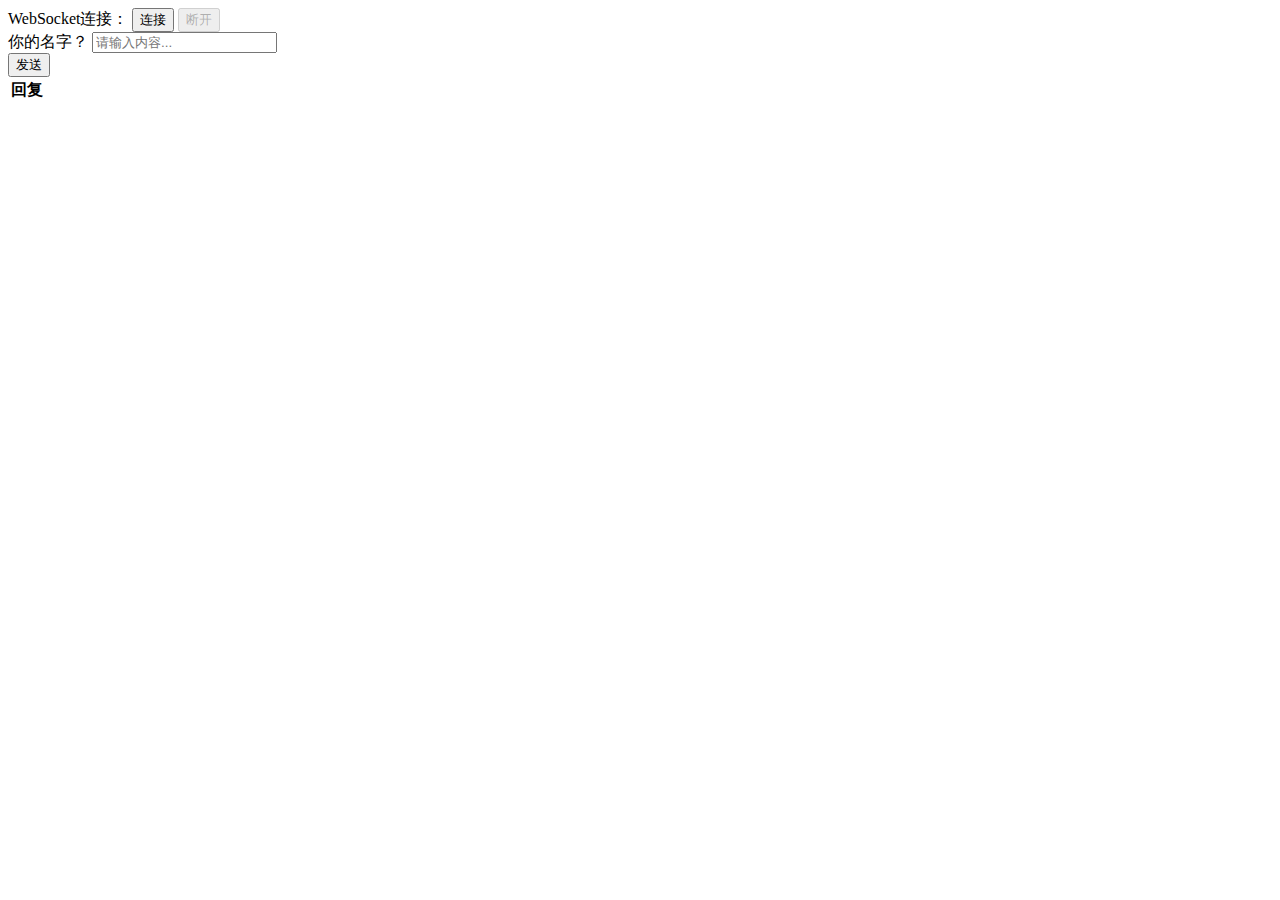
==== src/main/resources/templates/index.html @ cf46071b "Hello WebSocket" ====
<!DOCTYPE html>
<html lang="zh" xmlns:th="https://www.thymeleaf.org">
<head>
    <meta charset="UTF-8">
    <title>Hello WebSocket</title>

    <!-- BootStrap CSS -->
    <link rel="stylesheet" type="text/css" th:href="@{/webjars/bootstrap/3.4.1/css/bootstrap.min.css}">

    <!-- 自定义 CSS -->
    <link rel="stylesheet" type="text/css" th:href="@{/css/style.css}">

</head>
<body>

<noscript>
    <h2 style="color: #ff0000">
        似乎您的浏览器不支持Javascript！ Websocket依赖于启用Javascript。 请启用Javascript并重新加载此页面！
    </h2>
</noscript>

<div id="main-content" class="container">

    <div class="row">

        <div class="col-md-6">
            <form class="form-inline">
                <div class="form-group">
                    <label for="connect">WebSocket连接：</label>
                    <button id="connect" class="btn btn-default" type="submit">连接</button>
                    <button id="disconnect" class="btn btn-default" type="submit" disabled="disabled">
                        断开
                    </button>
                </div>
            </form>
        </div>

        <div class="col-md-6">
            <form class="form-inline">
                <div class="form-group">
                    <label for="name">你的名字？</label>
                    <input type="text" id="name" class="form-control" placeholder="请输入内容...">
                </div>
                <button id="send" class="btn btn-default" type="submit">发送</button>
            </form>
        </div>

    </div>

    <div class="row">
        <div class="col-md-12">
            <table id="conversation" class="table table-striped">
                <thead>
                <tr>
                    <th>回复</th>
                </tr>
                </thead>
                <tbody id="greetings">
                </tbody>
            </table>
        </div>
    </div>

</div>

</body>

<!-- JQuery JS -->
<script type="text/javascript" th:src="@{/webjars/jquery/3.4.1/jquery.min.js}"></script>

<!-- Sockjs JS -->
<script type="text/javascript" th:src="@{/webjars/sockjs-client/1.1.2/sockjs.js}"></script>

<!-- Stomp JS -->
<script type="text/javascript" th:src="@{/webjars/stomp-websocket/2.3.3-1/stomp.js}"></script>

<!-- 自定义 JS -->
<script type="text/javascript" th:src="@{/js/script.js}"></script>

</html>
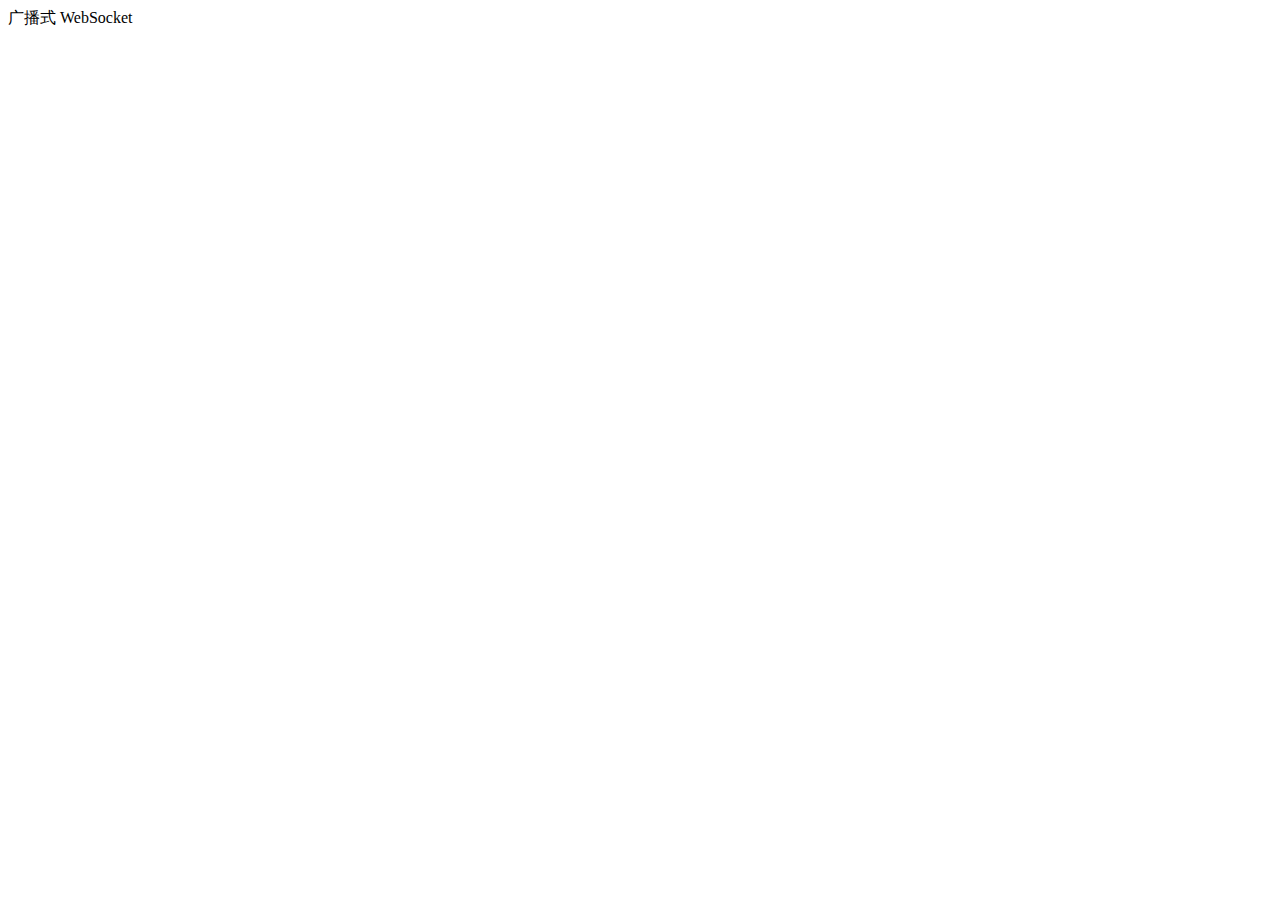
==== commit 8e338e0f: "广播式 WebSocket" ====
--- a/src/main/resources/templates/index.html
+++ b/src/main/resources/templates/index.html
@@ -2,64 +2,22 @@
 <html lang="zh" xmlns:th="https://www.thymeleaf.org">
 <head>
     <meta charset="UTF-8">
-    <title>Hello WebSocket</title>
+    <title>Index</title>
+
+    <meta name="viewport" content="width=device-width, initial-scale=1.0">
 
     <!-- BootStrap CSS -->
-    <link rel="stylesheet" type="text/css" th:href="@{/webjars/bootstrap/3.4.1/css/bootstrap.min.css}">
+    <link rel="stylesheet" type="text/css" th:href="@{/webjars/bootstrap/4.3.1/css/bootstrap.min.css}">
 
     <!-- 自定义 CSS -->
-    <link rel="stylesheet" type="text/css" th:href="@{/css/style.css}">
+    <link rel="stylesheet" type="text/css" th:href="@{/css/index.css}">
 
 </head>
 <body>
 
-<noscript>
-    <h2 style="color: #ff0000">
-        似乎您的浏览器不支持Javascript！ Websocket依赖于启用Javascript。 请启用Javascript并重新加载此页面！
-    </h2>
-</noscript>
+<div class="container">
 
-<div id="main-content" class="container">
-
-    <div class="row">
-
-        <div class="col-md-6">
-            <form class="form-inline">
-                <div class="form-group">
-                    <label for="connect">WebSocket连接：</label>
-                    <button id="connect" class="btn btn-default" type="submit">连接</button>
-                    <button id="disconnect" class="btn btn-default" type="submit" disabled="disabled">
-                        断开
-                    </button>
-                </div>
-            </form>
-        </div>
-
-        <div class="col-md-6">
-            <form class="form-inline">
-                <div class="form-group">
-                    <label for="name">你的名字？</label>
-                    <input type="text" id="name" class="form-control" placeholder="请输入内容...">
-                </div>
-                <button id="send" class="btn btn-default" type="submit">发送</button>
-            </form>
-        </div>
-
-    </div>
-
-    <div class="row">
-        <div class="col-md-12">
-            <table id="conversation" class="table table-striped">
-                <thead>
-                <tr>
-                    <th>回复</th>
-                </tr>
-                </thead>
-                <tbody id="greetings">
-                </tbody>
-            </table>
-        </div>
-    </div>
+    <a th:href="@{/broadcast}" class="btn btn-link" role="button" aria-pressed="true">广播式 WebSocket</a>
 
 </div>
 
@@ -68,13 +26,10 @@
 <!-- JQuery JS -->
 <script type="text/javascript" th:src="@{/webjars/jquery/3.4.1/jquery.min.js}"></script>
 
-<!-- Sockjs JS -->
-<script type="text/javascript" th:src="@{/webjars/sockjs-client/1.1.2/sockjs.js}"></script>
-
-<!-- Stomp JS -->
-<script type="text/javascript" th:src="@{/webjars/stomp-websocket/2.3.3-1/stomp.js}"></script>
+<!-- BootStrap JS -->
+<script type="text/javascript" th:src="@{/webjars/bootstrap/4.3.1/js/bootstrap.min.js}"></script>
 
 <!-- 自定义 JS -->
-<script type="text/javascript" th:src="@{/js/script.js}"></script>
+<script type="text/javascript" th:src="@{/js/index.js}"></script>
 
 </html>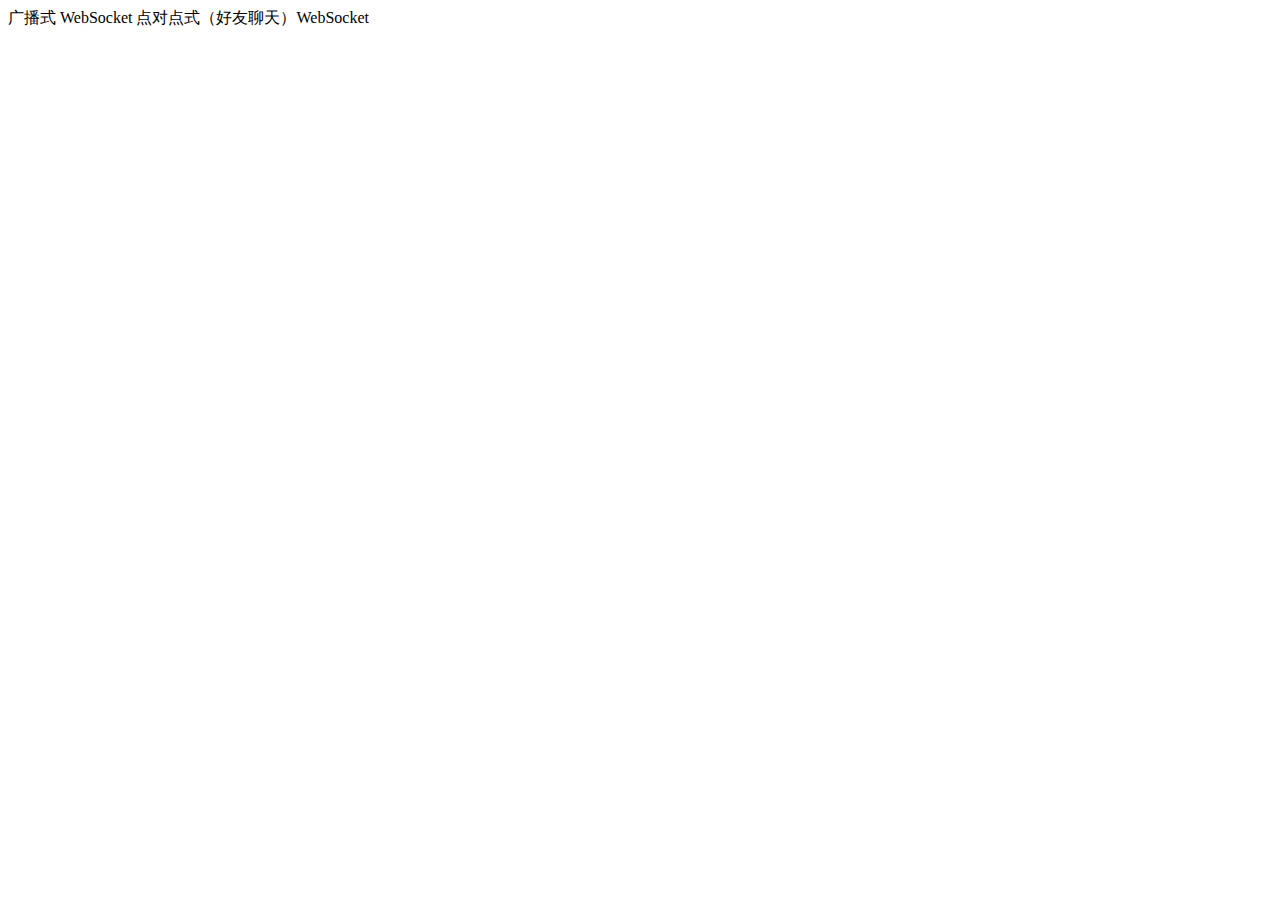
==== commit d8133c7a: "点对点式（好友聊天）" ====
--- a/src/main/resources/templates/index.html
+++ b/src/main/resources/templates/index.html
@@ -16,9 +16,8 @@
 <body>
 
 <div class="container">
-
-    <a th:href="@{/broadcast}" class="btn btn-link" role="button" aria-pressed="true">广播式 WebSocket</a>
-
+    <a th:href="@{/broadcast}" class="btn btn-secondary" role="button" aria-pressed="true">广播式 WebSocket</a>
+    <a th:href="@{/friend}" class="btn btn-secondary" role="button" aria-pressed="true">点对点式（好友聊天）WebSocket</a>
 </div>
 
 </body>
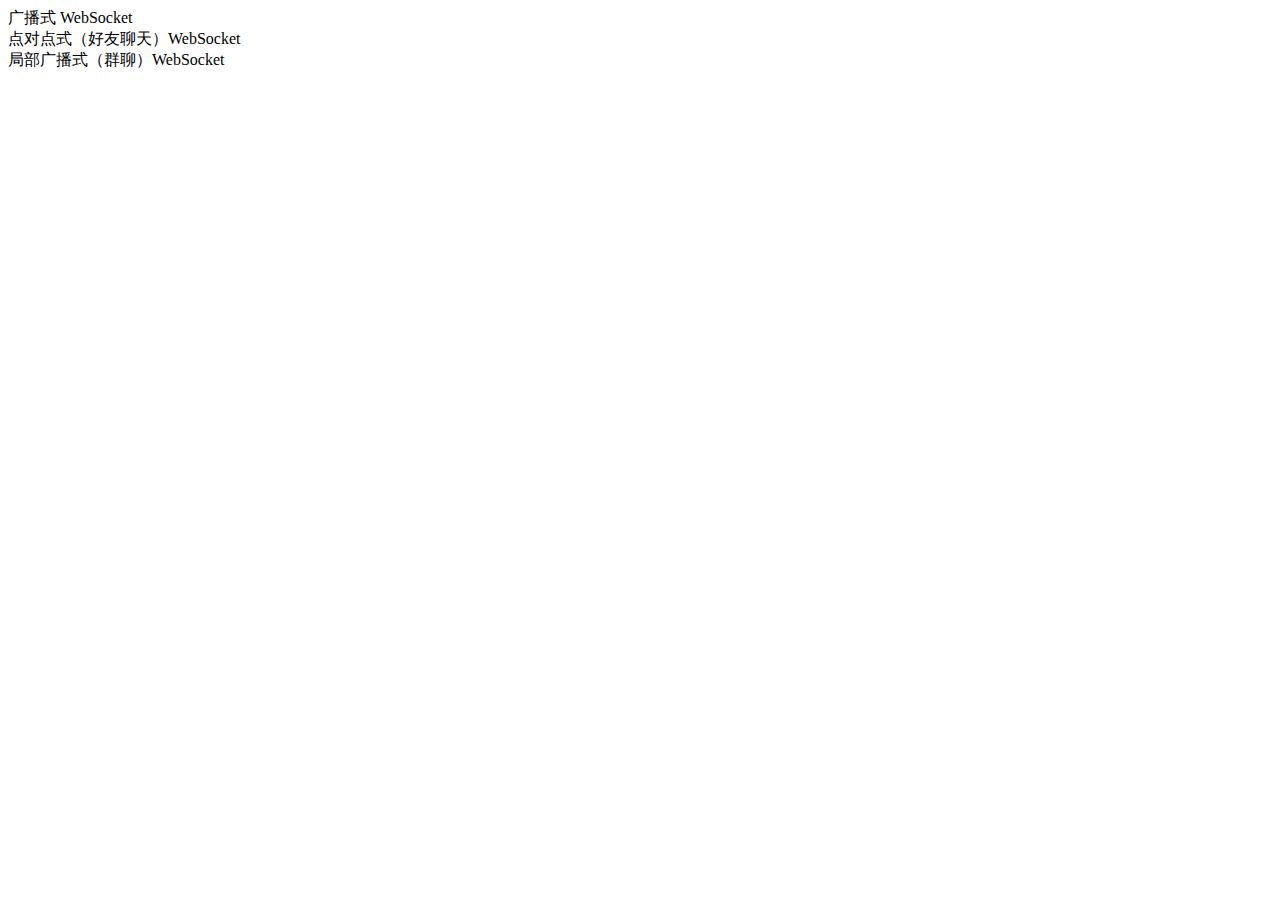
==== commit a504d403: "局部广播式（群聊）WebSocket" ====
--- a/src/main/resources/templates/index.html
+++ b/src/main/resources/templates/index.html
@@ -16,8 +16,9 @@
 <body>
 
 <div class="container">
-    <a th:href="@{/broadcast}" class="btn btn-secondary" role="button" aria-pressed="true">广播式 WebSocket</a>
-    <a th:href="@{/friend}" class="btn btn-secondary" role="button" aria-pressed="true">点对点式（好友聊天）WebSocket</a>
+    <a th:href="@{/broadcast}" class="btn btn-link" role="button" aria-pressed="true">广播式 WebSocket</a><br>
+    <a th:href="@{/friend}" class="btn btn-link" role="button" aria-pressed="true">点对点式（好友聊天）WebSocket</a><br>
+    <a th:href="@{/chatRoom}" class="btn btn-link" role="button" aria-pressed="true">局部广播式（群聊）WebSocket</a><br>
 </div>
 
 </body>
